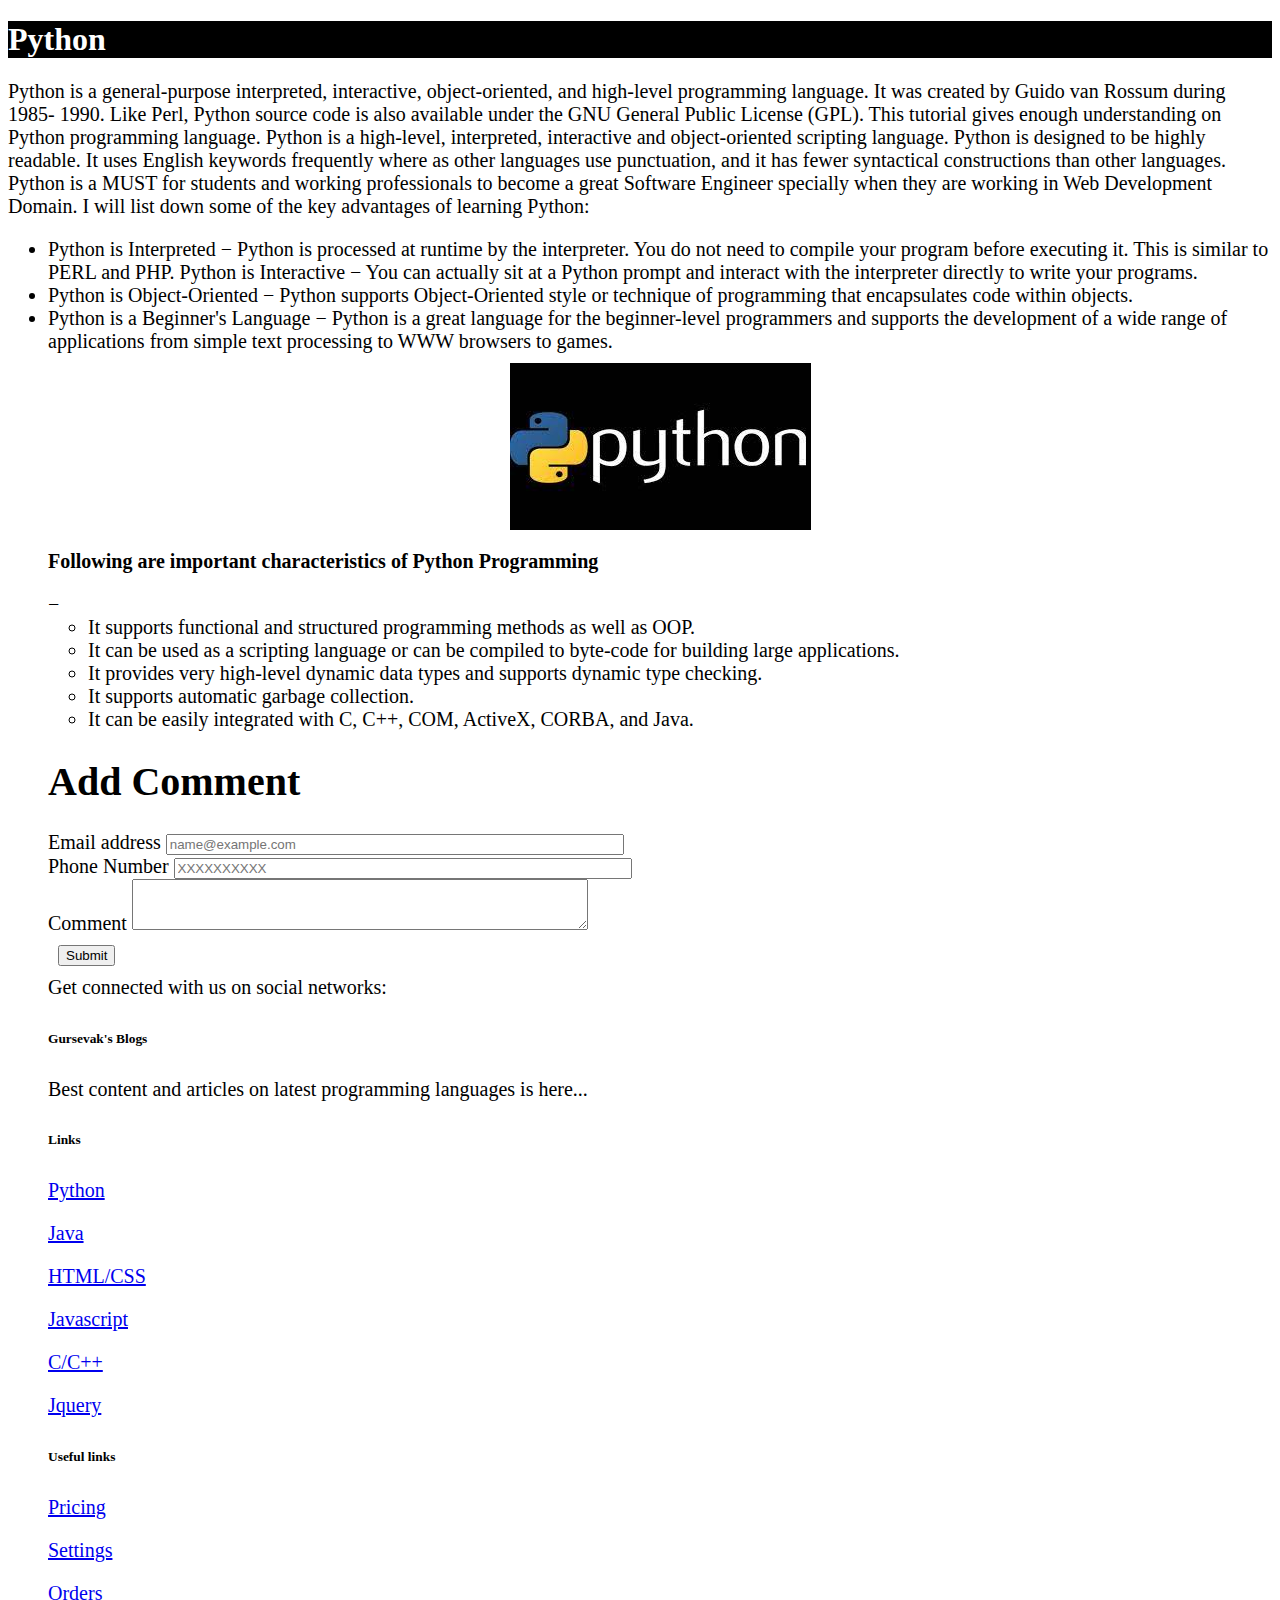
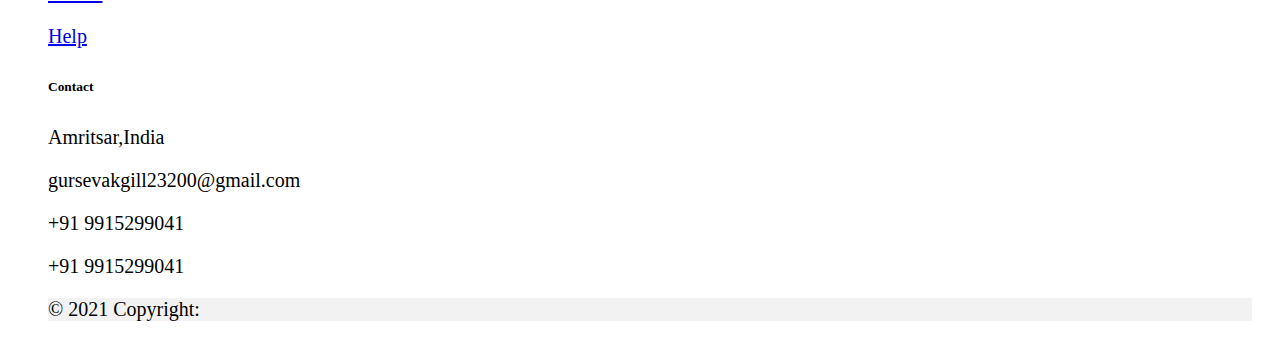
==== python.html @ 63fd5a4b "Snall commit" ====
<!doctype html>
<html lang="en">
  <head>
    <!-- Required meta tags -->
    <meta charset="utf-8">
    <meta name="viewport" content="width=device-width, initial-scale=1">

    <!-- Bootstrap CSS -->
    <link href="https://cdn.jsdelivr.net/npm/bootstrap@5.1.0/dist/css/bootstrap.min.css" rel="stylesheet" integrity="sha384-KyZXEAg3QhqLMpG8r+8fhAXLRk2vvoC2f3B09zVXn8CA5QIVfZOJ3BCsw2P0p/We" crossorigin="anonymous">
    <link rel="stylesheet" type="text/css" href="css/style.css">

    <title>My Blogs</title>
  </head>
<body id="body">
<h1 class="text-center">Python</h1>
<p>Python is a general-purpose interpreted, interactive, object-oriented, and high-level programming language. It was created by Guido van Rossum during 1985- 1990. Like Perl, Python source code is also available under the GNU General Public License (GPL). This tutorial gives enough understanding on Python programming language.
Python is a high-level, interpreted, interactive and object-oriented scripting language. Python is designed to be highly readable. It uses English keywords frequently where as other languages use punctuation, and it has fewer syntactical constructions than other languages.
Python is a MUST for students and working professionals to become a great Software Engineer specially when they are working in Web Development Domain. I will list down some of the key advantages of learning Python:
<ul>
<li>Python is Interpreted − Python is processed at runtime by the interpreter. You do not need to compile your program before executing it. This is similar to PERL and PHP.
Python is Interactive − You can actually sit at a Python prompt and interact with the interpreter directly to write your programs.</li>
<li>Python is Object-Oriented − Python supports Object-Oriented style or technique of programming that encapsulates code within objects.</li>
<li>Python is a Beginner's Language − Python is a great language for the beginner-level programmers and supports the development of a wide range of applications from simple text processing to WWW browsers to games.</li>
<img src="python1.jpg" class="img-fluid" alt="...">
<p><b>Following are important characteristics of Python Programming</b></p>−
<ul> 
<li>It supports functional and structured programming methods as well as OOP.</li>
<li>It can be used as a scripting language or can be compiled to byte-code for building large applications.</li>
<li>It provides very high-level dynamic data types and supports dynamic type checking.</li>
<li>It supports automatic garbage collection.</li>
<li>It can be easily integrated with C, C++, COM, ActiveX, CORBA, and Java.</li>
</ul>
</p>
<h1 style="margin-right:10px;background-color: white;color:black;">Add Comment</h1>
<form>
  <div class="form-group">
    <label for="exampleFormControlInput1">Email address</label>
    <input type="email" class="form-control" id="exampleFormControlInput1" placeholder="name@example.com">
  </div>
  <div class="form-group">
    <label for="exampleFormControlInput1">Phone Number</label>
    <input type="email" class="form-control" id="exampleFormControlInput1" placeholder="XXXXXXXXXX">
  </div>
  <div class="form-group">
    <label for="exampleFormControlTextarea1" id="c1">Comment</label>
    <textarea class="form-control" id="exampleFormControlTextarea1" rows="3"></textarea>
  </div>
  <button onclick="comments()" style="margin:10px;" type="button" class="btn btn-primary">Submit</button>
</form>
<!-- Footer -->
<footer class="text-center text-lg-start bg-light text-muted" style="margin-right:20px">
  <!-- Section: Social media -->
  <section
    class="d-flex justify-content-center justify-content-lg-between p-4 border-bottom"
  >
    <!-- Left -->
    <div class="me-5 d-none d-lg-block">
      <span>Get connected with us on social networks:</span>
    </div>
    <!-- Left -->

    <!-- Right -->
    <div>
      <a href="" class="me-4 text-reset">
        <i class="fab fa-facebook-f"></i>
      </a>
      <a href="" class="me-4 text-reset">
        <i class="fab fa-twitter"></i>
      </a>
      <a href="" class="me-4 text-reset">
        <i class="fab fa-google"></i>
      </a>
      <a href="" class="me-4 text-reset">
        <i class="fab fa-instagram"></i>
      </a>
      <a href="" class="me-4 text-reset">
        <i class="fab fa-linkedin"></i>
      </a>
      <a href="" class="me-4 text-reset">
        <i class="fab fa-github"></i>
      </a>
    </div>
    <!-- Right -->
  </section>
  <!-- Section: Social media -->

  <!-- Section: Links  -->
  <section class="">
    <div class="container text-center text-md-start mt-5">
      <!-- Grid row -->
      <div class="row mt-3">
        <!-- Grid column -->
        <div class="col-md-3 col-lg-4 col-xl-3 mx-auto mb-4">
          <!-- Content -->
          <h6 class="text-uppercase fw-bold mb-4">
            <i class="fas fa-gem me-3"></i>Gursevak's Blogs
          </h6>
          <p>
            Best content and articles on latest programming languages is here...
          </p>
        </div>
        <!-- Grid column -->

        <!-- Grid column -->
        <div class="col-md-2 col-lg-2 col-xl-2 mx-auto mb-4">
          <!-- Links -->
          <h6 class="text-uppercase fw-bold mb-4">
            Links
          </h6>
          <p>
            <a href="#!" class="text-reset">Python</a>
          </p>
          <p>
            <a href="#!" class="text-reset">Java</a>
          </p>
          <p>
            <a href="#!" class="text-reset">HTML/CSS</a>
          </p>
          <p>
            <a href="#!" class="text-reset">Javascript</a>
          </p>
          <p>
            <a href="#!" class="text-reset">C/C++</a>
          </p>
          <p>
            <a href="#!" class="text-reset">Jquery</a>
          </p>
        </div>
        <!-- Grid column -->

        <!-- Grid column -->
        <div class="col-md-3 col-lg-2 col-xl-2 mx-auto mb-4">
          <!-- Links -->
          <h6 class="text-uppercase fw-bold mb-4">
            Useful links
          </h6>
          <p>
            <a href="#!" class="text-reset">Pricing</a>
          </p>
          <p>
            <a href="#!" class="text-reset">Settings</a>
          </p>
          <p>
            <a href="#!" class="text-reset">Orders</a>
          </p>
          <p>
            <a href="#!" class="text-reset">Help</a>
          </p>
        </div>
        <!-- Grid column -->

        <!-- Grid column -->
        <div class="col-md-4 col-lg-3 col-xl-3 mx-auto mb-md-0 mb-4">
          <!-- Links -->
          <h6 class="text-uppercase fw-bold mb-4">
            Contact
          </h6>
          <p><i class="fas fa-home me-3"></i> Amritsar,India</p>
          <p>
            <i class="fas fa-envelope me-3"></i>
                gursevakgill23200@gmail.com          </p>
          <p><i class="fas fa-phone me-3"></i> +91 9915299041 </p>
          <p><i class="fas fa-print me-3"></i> +91 9915299041 </p>
        </div>
        <!-- Grid column -->
      </div>
      <!-- Grid row -->
    </div>
  </section>
  <!-- Section: Links  -->

  <!-- Copyright -->
  <div class="text-center p-4" style="background-color: rgba(0, 0, 0, 0.05);">
    © 2021 Copyright:
    <a class="text-reset fw-bold" href="#"></a>
  </div>
  <!-- Copyright -->
</footer>
<!-- Footer -->
<script src=js/script.js></script>
<script src="https://cdn.jsdelivr.net/npm/bootstrap@5.1.0/dist/js/bootstrap.bundle.min.js" integrity="sha384-U1DAWAznBHeqEIlVSCgzq+c9gqGAJn5c/t99JyeKa9xxaYpSvHU5awsuZVVFIhvj" crossorigin="anonymous"></script>


</body>
</html>
---- css/style.css ----
#carouselExampleCaptions{
	padding: 20px;
	padding-bottom: 20px;
}
#carouselExampleCaptions img{
	height: 550px;
}

p{
	font-weight: normal;
}
h1{
	font-weight:bold;
	background-color: black;
	color:white;

}
p,ul,li{
	font-size: 20px;
}
.img-fluid{
    margin: 10px auto 20px;
    display: block;
}
.form-control{
	width: 450px;
}
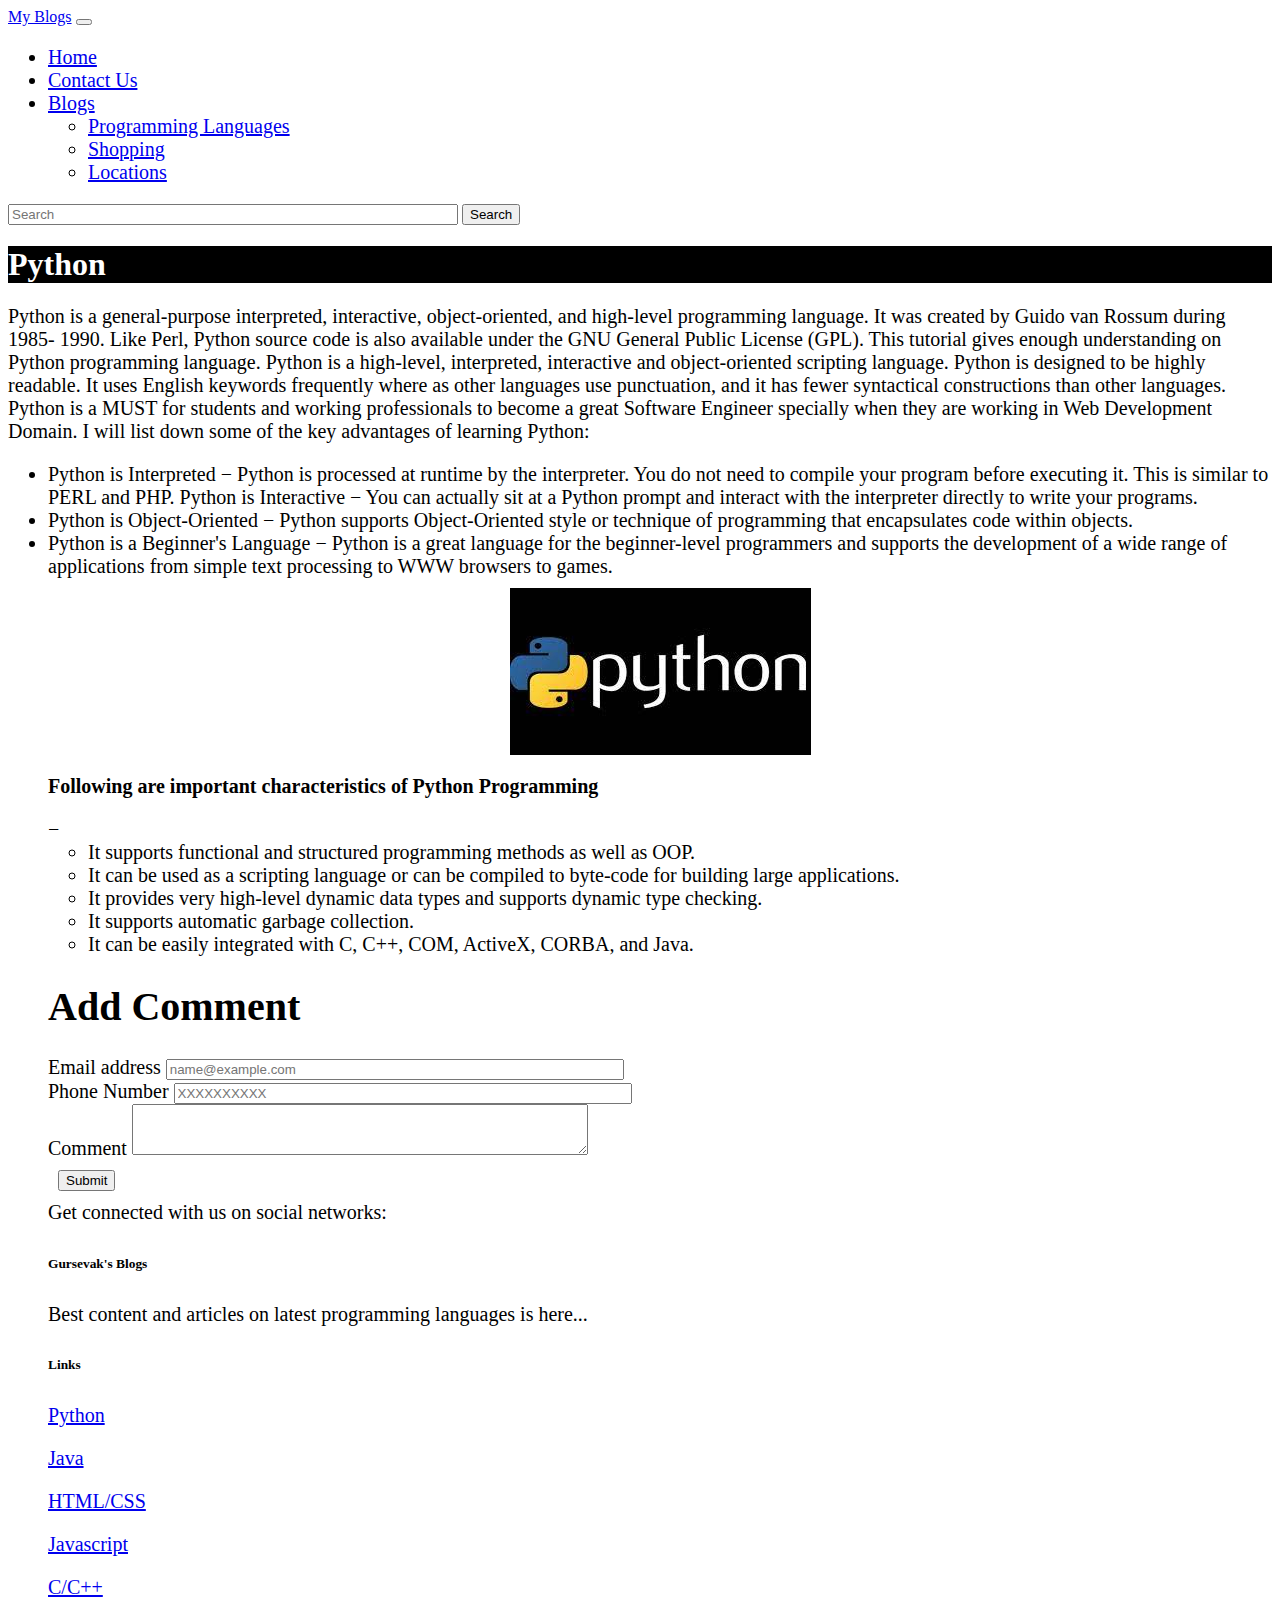
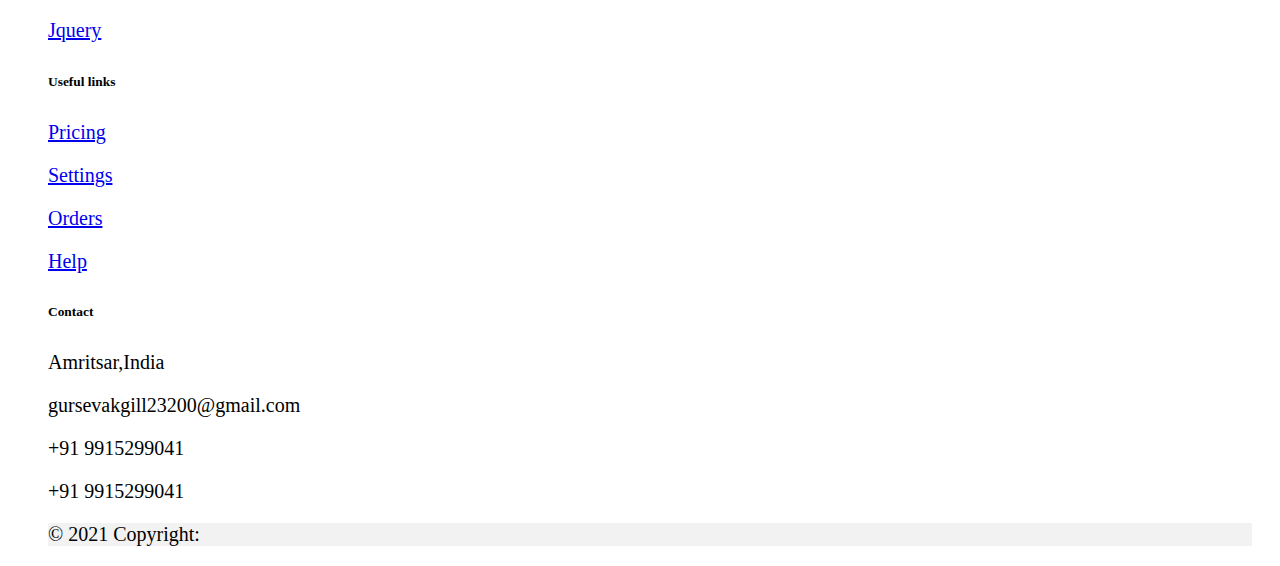
==== commit dbff75b9: "Small Change" ====
--- a/python.html
+++ b/python.html
@@ -11,7 +11,41 @@
 
     <title>My Blogs</title>
   </head>
-<body id="body">
+  <body>
+    
+  <nav class="navbar navbar-expand-lg navbar-light bg-light">
+  <div class="container-fluid">
+    <a class="navbar-brand" href="#">My Blogs</a>
+    <button class="navbar-toggler" type="button" data-bs-toggle="collapse" data-bs-target="#navbarSupportedContent" aria-controls="navbarSupportedContent" aria-expanded="false" aria-label="Toggle navigation">
+      <span class="navbar-toggler-icon"></span>
+    </button>
+    <div class="collapse navbar-collapse" id="navbarSupportedContent">
+      <ul class="navbar-nav me-auto mb-2 mb-lg-0">
+        <li class="nav-item">
+          <a class="nav-link active" aria-current="page" href="index.html">Home</a>
+        </li>
+        <li class="nav-item">
+          <a class="nav-link" href="#">Contact Us</a>
+        </li>
+        <li class="nav-item dropdown">
+          <a class="nav-link dropdown-toggle" href="#" id="navbarDropdown" role="button" data-bs-toggle="dropdown" aria-expanded="false">
+            Blogs
+          </a>
+          <ul class="dropdown-menu" aria-labelledby="navbarDropdown">
+            <li><a class="dropdown-item" href="programming.html">Programming Languages</a></li>
+            <li><a class="dropdown-item" href="shopping.html">Shopping</a></li>
+            <li><a class="dropdown-item" href="locations.html">Locations</a></li>
+          </ul>
+        </li>
+        
+      </ul>
+      <form class="d-flex">
+        <input class="form-control me-2" type="search" placeholder="Search" aria-label="Search">
+        <button class="btn btn-outline-success" type="submit">Search</button>
+      </form>
+    </div>
+  </div>
+</nav>  
 <h1 class="text-center">Python</h1>
 <p>Python is a general-purpose interpreted, interactive, object-oriented, and high-level programming language. It was created by Guido van Rossum during 1985- 1990. Like Perl, Python source code is also available under the GNU General Public License (GPL). This tutorial gives enough understanding on Python programming language.
 Python is a high-level, interpreted, interactive and object-oriented scripting language. Python is designed to be highly readable. It uses English keywords frequently where as other languages use punctuation, and it has fewer syntactical constructions than other languages.
